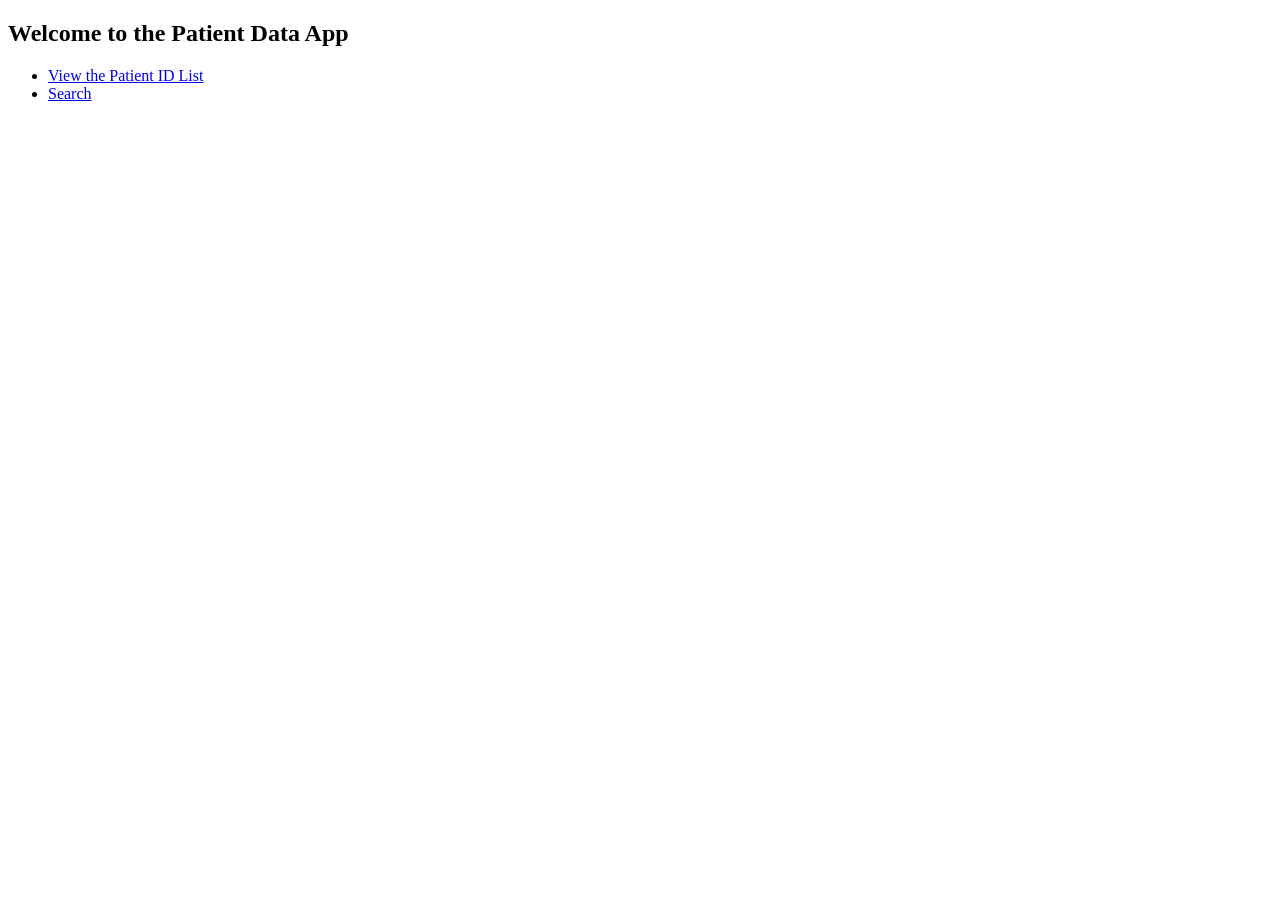
==== src/main/webapp/index.html @ fe0fd3ea "Updates for 2024 coursework." ====
<!DOCTYPE html>
<html lang="en">
<head>
  <meta charset="UTF-8">
  <title>Patient Data</title>
</head>
<body>
<h2>Welcome to the Patient Data App</h2>

<nav>
  <ul>
    <li>
      <a href="patientList.html">View the Patient ID List</a>
    </li>
    <li>
      <a href="search.html">Search</a>
    </li>
  </ul>
</nav>

</body>
</html>
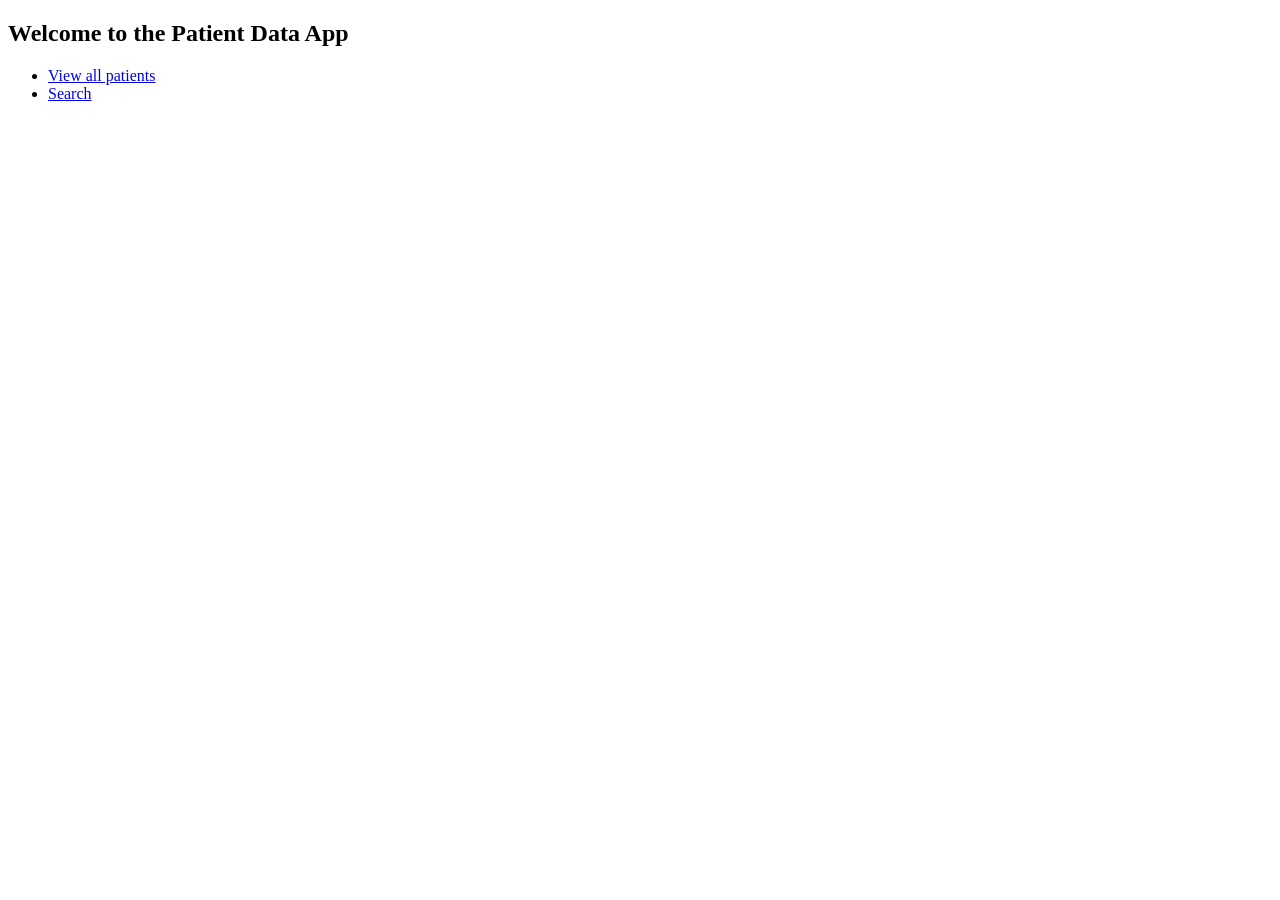
==== commit 1e6f32d5: "fixed warnings in servlets and changed link in index.html" ====
--- a/src/main/webapp/index.html
+++ b/src/main/webapp/index.html
@@ -1,21 +1,21 @@
 <!DOCTYPE html>
 <html lang="en">
 <head>
-  <meta charset="UTF-8">
-  <title>Patient Data</title>
+    <meta charset="UTF-8">
+    <title>Patient Data</title>
 </head>
 <body>
 <h2>Welcome to the Patient Data App</h2>
 
 <nav>
-  <ul>
-    <li>
-      <a href="patientList.html">View the Patient ID List</a>
-    </li>
-    <li>
-      <a href="search.html">Search</a>
-    </li>
-  </ul>
+    <ul>
+      <li>
+        <a href="patientList">View all patients</a>
+      </li>
+      <li>
+        <a href="search.html">Search</a>
+      </li>
+    </ul>
 </nav>
 
 </body>
